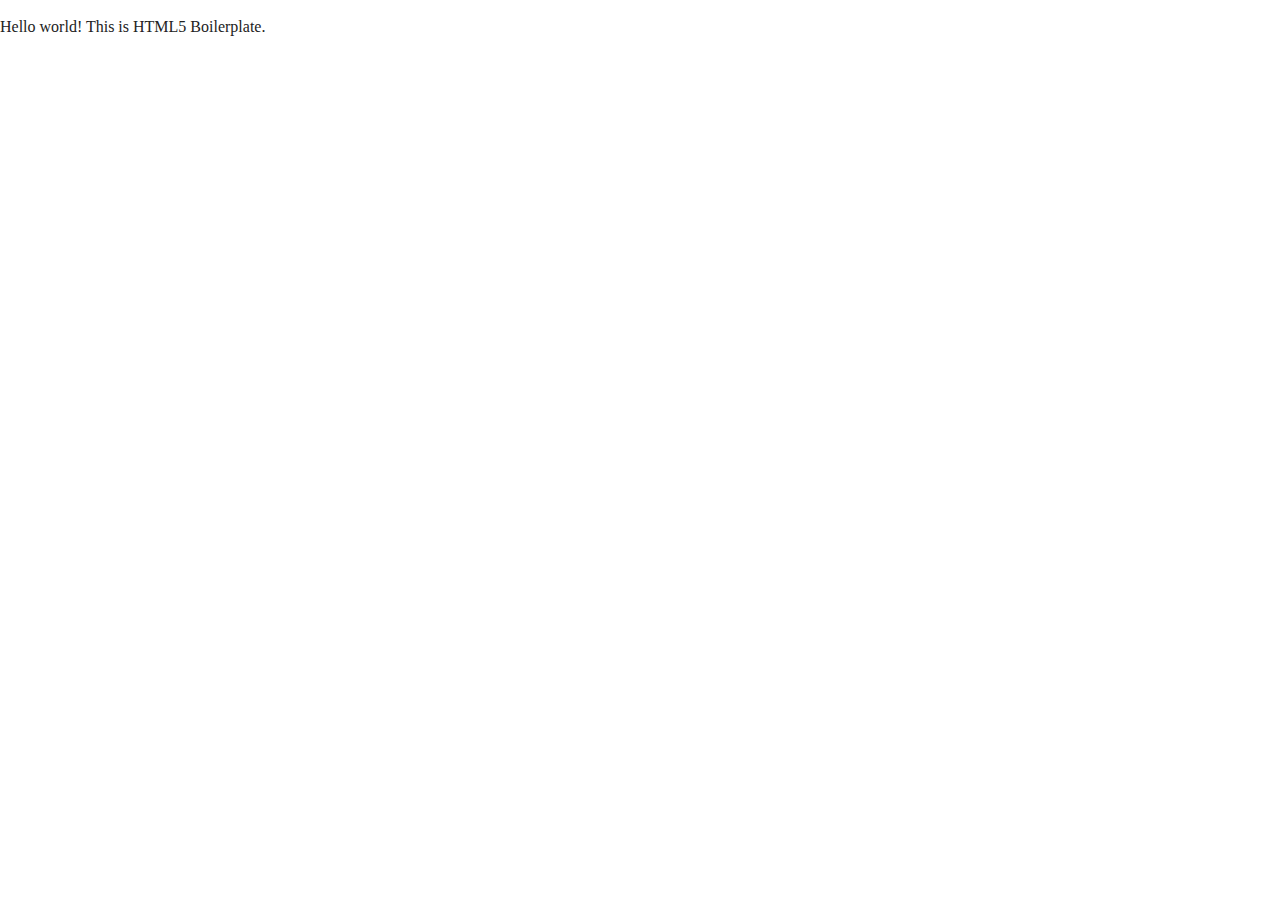
==== index.html @ 12a586d3 "first commit" ====
<!doctype html>
<html class="no-js" lang="">

<head>
  <meta charset="utf-8">
  <title></title>
  <meta name="description" content="">
  <meta name="viewport" content="width=device-width, initial-scale=1">

  <meta property="og:title" content="">
  <meta property="og:type" content="">
  <meta property="og:url" content="">
  <meta property="og:image" content="">

  <link rel="manifest" href="site.webmanifest">
  <link rel="apple-touch-icon" href="icon.png">
  <!-- Place favicon.ico in the root directory -->

  <link rel="stylesheet" href="css/normalize.css">
  <link rel="stylesheet" href="css/main.css">

  <meta name="theme-color" content="#fafafa">
</head>

<body>

  <!-- Add your site or application content here -->
  <p>Hello world! This is HTML5 Boilerplate.</p>
  <script src="js/vendor/modernizr-3.11.2.min.js"></script>
  <script src="js/plugins.js"></script>
  <script src="js/main.js"></script>

  <!-- Google Analytics: change UA-XXXXX-Y to be your site's ID. -->
  <script>
    window.ga = function () { ga.q.push(arguments) }; ga.q = []; ga.l = +new Date;
    ga('create', 'UA-XXXXX-Y', 'auto'); ga('set', 'anonymizeIp', true); ga('set', 'transport', 'beacon'); ga('send', 'pageview')
  </script>
  <script src="https://www.google-analytics.com/analytics.js" async></script>
</body>

</html>
---- css/main.css ----
/*! HTML5 Boilerplate v8.0.0 | MIT License | https://html5boilerplate.com/ */

/* main.css 2.1.0 | MIT License | https://github.com/h5bp/main.css#readme */
/*
 * What follows is the result of much research on cross-browser styling.
 * Credit left inline and big thanks to Nicolas Gallagher, Jonathan Neal,
 * Kroc Camen, and the H5BP dev community and team.
 */

/* ==========================================================================
   Base styles: opinionated defaults
   ========================================================================== */

html {
  color: #222;
  font-size: 1em;
  line-height: 1.4;
}

/*
 * Remove text-shadow in selection highlight:
 * https://twitter.com/miketaylr/status/12228805301
 *
 * Vendor-prefixed and regular ::selection selectors cannot be combined:
 * https://stackoverflow.com/a/16982510/7133471
 *
 * Customize the background color to match your design.
 */

::-moz-selection {
  background: #b3d4fc;
  text-shadow: none;
}

::selection {
  background: #b3d4fc;
  text-shadow: none;
}

/*
 * A better looking default horizontal rule
 */

hr {
  display: block;
  height: 1px;
  border: 0;
  border-top: 1px solid #ccc;
  margin: 1em 0;
  padding: 0;
}

/*
 * Remove the gap between audio, canvas, iframes,
 * images, videos and the bottom of their containers:
 * https://github.com/h5bp/html5-boilerplate/issues/440
 */

audio,
canvas,
iframe,
img,
svg,
video {
  vertical-align: middle;
}

/*
 * Remove default fieldset styles.
 */

fieldset {
  border: 0;
  margin: 0;
  padding: 0;
}

/*
 * Allow only vertical resizing of textareas.
 */

textarea {
  resize: vertical;
}

/* ==========================================================================
   Author's custom styles
   ========================================================================== */

/* ==========================================================================
   Helper classes
   ========================================================================== */

/*
 * Hide visually and from screen readers
 */

.hidden,
[hidden] {
  display: none !important;
}

/*
 * Hide only visually, but have it available for screen readers:
 * https://snook.ca/archives/html_and_css/hiding-content-for-accessibility
 *
 * 1. For long content, line feeds are not interpreted as spaces and small width
 *    causes content to wrap 1 word per line:
 *    https://medium.com/@jessebeach/beware-smushed-off-screen-accessible-text-5952a4c2cbfe
 */

.sr-only {
  border: 0;
  clip: rect(0, 0, 0, 0);
  height: 1px;
  margin: -1px;
  overflow: hidden;
  padding: 0;
  position: absolute;
  white-space: nowrap;
  width: 1px;
  /* 1 */
}

/*
 * Extends the .sr-only class to allow the element
 * to be focusable when navigated to via the keyboard:
 * https://www.drupal.org/node/897638
 */

.sr-only.focusable:active,
.sr-only.focusable:focus {
  clip: auto;
  height: auto;
  margin: 0;
  overflow: visible;
  position: static;
  white-space: inherit;
  width: auto;
}

/*
 * Hide visually and from screen readers, but maintain layout
 */

.invisible {
  visibility: hidden;
}

/*
 * Clearfix: contain floats
 *
 * For modern browsers
 * 1. The space content is one way to avoid an Opera bug when the
 *    `contenteditable` attribute is included anywhere else in the document.
 *    Otherwise it causes space to appear at the top and bottom of elements
 *    that receive the `clearfix` class.
 * 2. The use of `table` rather than `block` is only necessary if using
 *    `:before` to contain the top-margins of child elements.
 */

.clearfix::before,
.clearfix::after {
  content: " ";
  display: table;
}

.clearfix::after {
  clear: both;
}

/* ==========================================================================
   EXAMPLE Media Queries for Responsive Design.
   These examples override the primary ('mobile first') styles.
   Modify as content requires.
   ========================================================================== */

@media only screen and (min-width: 35em) {
  /* Style adjustments for viewports that meet the condition */
}

@media print,
  (-webkit-min-device-pixel-ratio: 1.25),
  (min-resolution: 1.25dppx),
  (min-resolution: 120dpi) {
  /* Style adjustments for high resolution devices */
}

/* ==========================================================================
   Print styles.
   Inlined to avoid the additional HTTP request:
   https://www.phpied.com/delay-loading-your-print-css/
   ========================================================================== */

@media print {
  *,
  *::before,
  *::after {
    background: #fff !important;
    color: #000 !important;
    /* Black prints faster */
    box-shadow: none !important;
    text-shadow: none !important;
  }

  a,
  a:visited {
    text-decoration: underline;
  }

  a[href]::after {
    content: " (" attr(href) ")";
  }

  abbr[title]::after {
    content: " (" attr(title) ")";
  }

  /*
   * Don't show links that are fragment identifiers,
   * or use the `javascript:` pseudo protocol
   */
  a[href^="#"]::after,
  a[href^="javascript:"]::after {
    content: "";
  }

  pre {
    white-space: pre-wrap !important;
  }

  pre,
  blockquote {
    border: 1px solid #999;
    page-break-inside: avoid;
  }

  /*
   * Printing Tables:
   * https://web.archive.org/web/20180815150934/http://css-discuss.incutio.com/wiki/Printing_Tables
   */
  thead {
    display: table-header-group;
  }

  tr,
  img {
    page-break-inside: avoid;
  }

  p,
  h2,
  h3 {
    orphans: 3;
    widows: 3;
  }

  h2,
  h3 {
    page-break-after: avoid;
  }
}
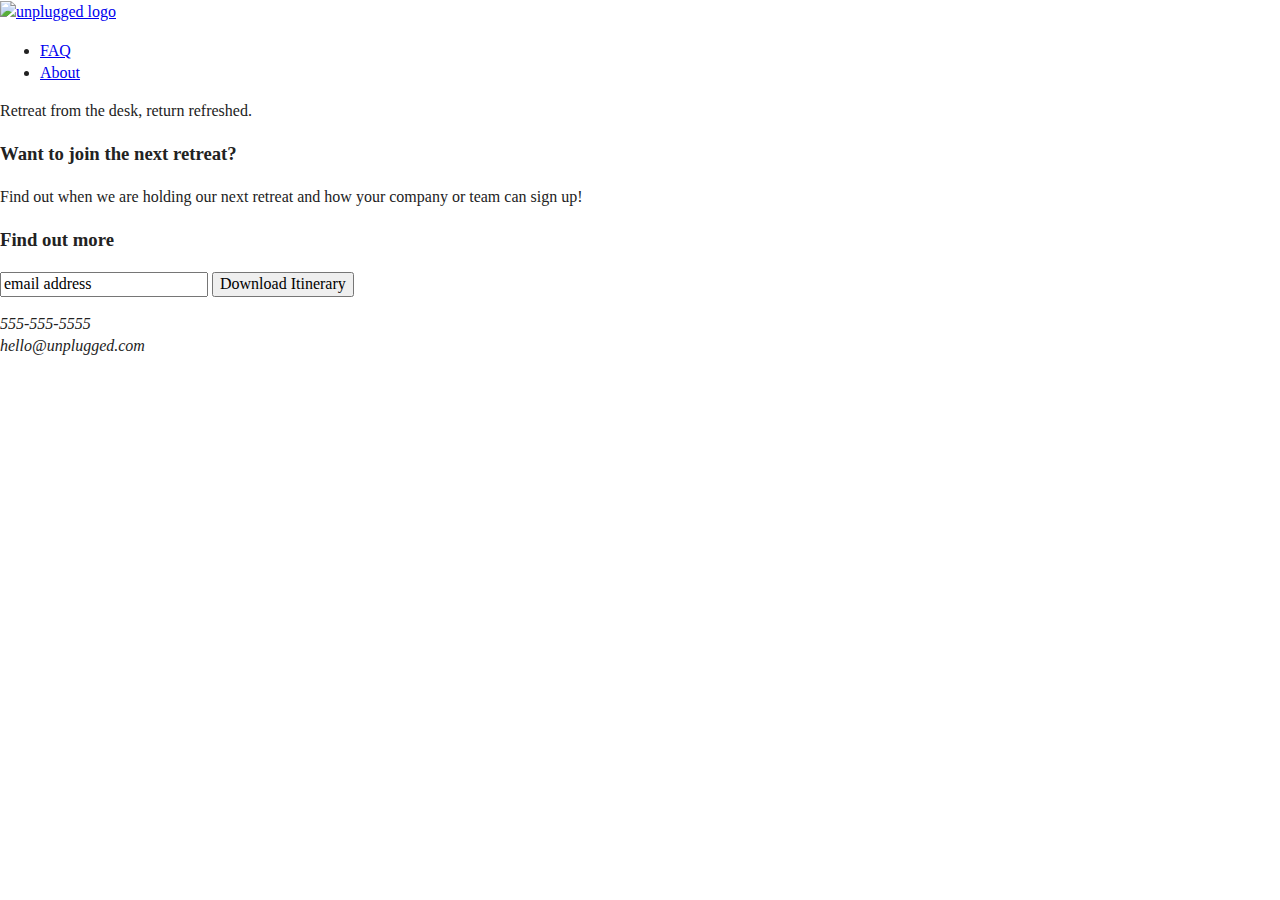
==== commit 43f0bc02: "updated index.html" ====
--- a/index.html
+++ b/index.html
@@ -3,7 +3,7 @@
 
 <head>
   <meta charset="utf-8">
-  <title></title>
+  <title>Unplugged Retreat</title>
   <meta name="description" content="">
   <meta name="viewport" content="width=device-width, initial-scale=1">
 
@@ -12,8 +12,8 @@
   <meta property="og:url" content="">
   <meta property="og:image" content="">
 
-  <link rel="manifest" href="site.webmanifest">
-  <link rel="apple-touch-icon" href="icon.png">
+  <link rel="manifest" href="../site.webmanifest">
+  <link rel="apple-touch-icon" href="../icon.png">
   <!-- Place favicon.ico in the root directory -->
 
   <link rel="stylesheet" href="css/normalize.css">
@@ -25,10 +25,71 @@
 <body>
 
   <!-- Add your site or application content here -->
-  <p>Hello world! This is HTML5 Boilerplate.</p>
-  <script src="js/vendor/modernizr-3.11.2.min.js"></script>
-  <script src="js/plugins.js"></script>
-  <script src="js/main.js"></script>
+
+  <header>
+    <div class="content-wrapper">
+      <a href="#"><img src="" alt="unplugged logo" /></a>
+    <div class="header-divider"></div>
+    <nav>
+      <ul>
+        <li><a href="faq/index.html" target="_blank">FAQ</a></li>
+        <li><a href="about/index.html" target="_blank">About</a></li>
+      </ul>
+    </nav>
+    </div>
+  </header>
+
+  <main>
+    <section class="hero">
+      <div class="content-wrapper">
+        <p>Retreat from the desk, return refreshed.</p>
+      </div>
+    </section>
+
+    <aside>
+      <div class="content-wrapper">
+        <div class="form-desc">
+          <h3>Want to join the next retreat?</h3>
+          <p>Find out when we are holding our next retreat and how your company or team can sign up!</p>
+        </div>
+      </div>
+      <div class="form">
+        <h3>Find out more</h3>
+        <input type="text" name="name" value="email address">
+        <input type="button" value="Download Itinerary">
+      </div>
+    </aside>
+  </main>
+
+  <footer>
+    <div class="content-wrapper">
+      <div class="footer-content">
+        <div class="contact">
+          <address>
+            <p>555-555-5555<br />
+            hello@unplugged.com</p>
+          </address>
+        </div>
+        <div class="social">
+          <div class="social-icons">
+            <p><a href="https://www.facebook.com/yoursite" target="_blank"></a></p>
+            <p><a href="https://www.twitter.com/yoursite" target="_blank"></a></p>
+            <p><a href="https://instagram.com/yoursite" target="_blank"></a></p>
+            <!-- add more links here... -->
+          </div>
+        </div>
+      </div>
+    </div>
+
+    <div class="copyright">
+
+    </div>
+  </footer>
+
+  <!-- JavaScript here... -->
+  <script src="../js/vendor/modernizr-3.11.2.min.js"></script>
+  <script src="../js/plugins.js"></script>
+  <script src="../js/main.js"></script>
 
   <!-- Google Analytics: change UA-XXXXX-Y to be your site's ID. -->
   <script>
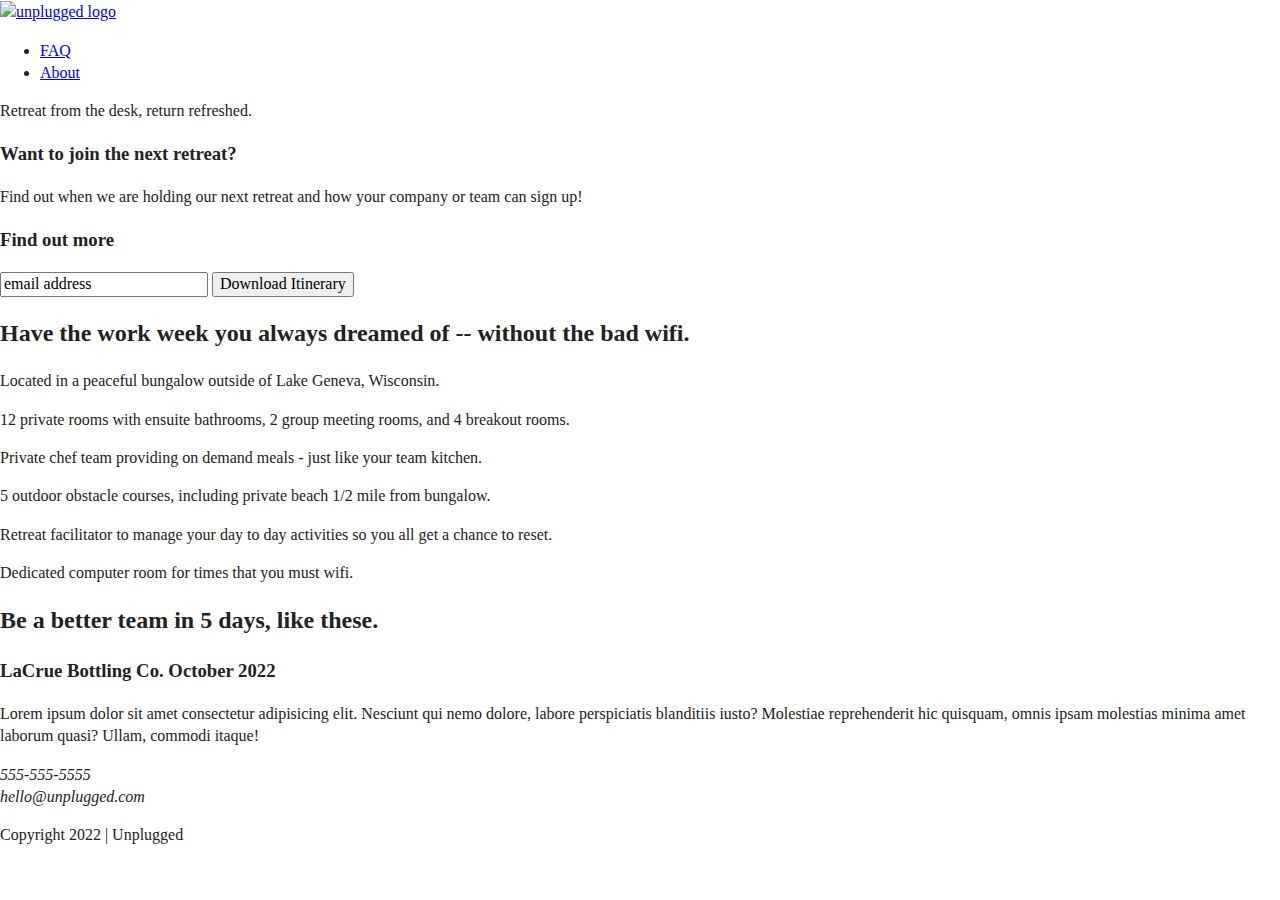
==== commit 282c455d: "updated index.html with only the rest of the HTML skeleton" ====
--- a/index.html
+++ b/index.html
@@ -40,7 +40,7 @@
   </header>
 
   <main>
-    <section class="hero">
+    <section class="hero-area">
       <div class="content-wrapper">
         <p>Retreat from the desk, return refreshed.</p>
       </div>
@@ -59,6 +59,50 @@
         <input type="button" value="Download Itinerary">
       </div>
     </aside>
+
+    <section class="features">
+      <div class="content-wrapper">
+        <h2>Have the work week you always dreamed of -- without the bad wifi.</h2>
+        <div class="features-items">
+          <article>
+            <p class="fontawesome-icon"></p>
+            <p class="features-item-description">Located in a peaceful bungalow outside of Lake Geneva, Wisconsin.</p>
+          </article>
+          <article>
+            <p class="fontawesome-icon"></p>
+            <p class="features-item-description">12 private rooms with ensuite bathrooms, 2 group meeting rooms, and 4 breakout rooms.</p>
+          </article>
+          <article>
+            <p class="fontawesome-icon"></p>
+            <p class="features-item-description">Private chef team providing on demand meals - just like your team kitchen.</p>
+          </article>
+          <article>
+            <p class="fontawesome-icon"></p>
+            <p class="features-item-description">5 outdoor obstacle courses, including private beach 1/2 mile from bungalow.</p>
+          </article>
+          <article>
+            <p class="fontawesome-icon"></p>
+            <p class="features-item-description">Retreat facilitator to manage your day to day activities so you all get a chance to reset.</p>
+          </article>
+          <article>
+            <p class="fontawesome-icon"></p>
+            <p class="features-item-description">Dedicated computer room for times that you must wifi.</p>
+          </article>
+        </div>
+      </div>
+    </section>
+
+    <section class="reviews">
+      <div class="content-wrapper">
+        <h2>Be a better team in 5 days, like these.</h2>
+        <article>
+          <div>
+            <h3>LaCrue Bottling Co. October 2022</h3>
+            <p>Lorem ipsum dolor sit amet consectetur adipisicing elit. Nesciunt qui nemo dolore, labore perspiciatis blanditiis iusto? Molestiae reprehenderit hic quisquam, omnis ipsam molestias minima amet laborum quasi? Ullam, commodi itaque!</p>
+          </div>
+      </article>
+      </div>
+    </section>
   </main>
 
   <footer>
@@ -75,14 +119,13 @@
             <p><a href="https://www.facebook.com/yoursite" target="_blank"></a></p>
             <p><a href="https://www.twitter.com/yoursite" target="_blank"></a></p>
             <p><a href="https://instagram.com/yoursite" target="_blank"></a></p>
-            <!-- add more links here... -->
           </div>
         </div>
       </div>
     </div>
 
     <div class="copyright">
-
+      <p>Copyright 2022 | Unplugged</p>
     </div>
   </footer>
 
